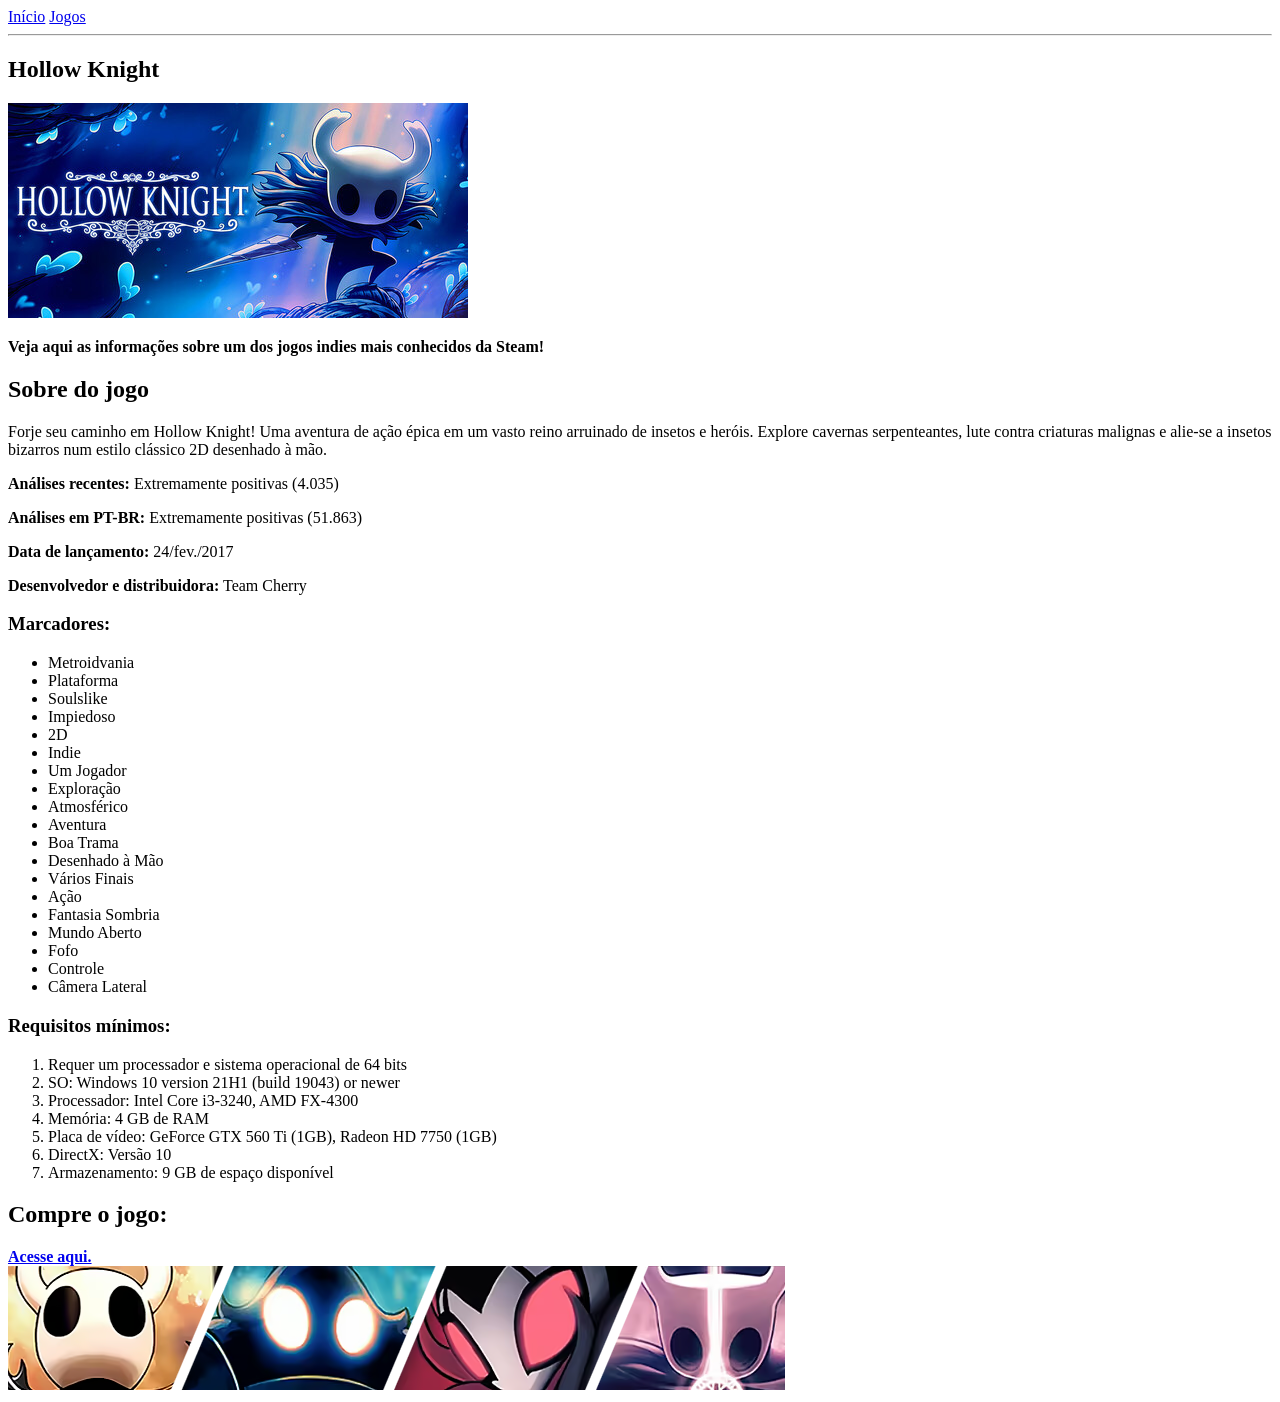
==== atividade-01/index.html @ a9bbcc0c "feat: atividade 01" ====
<!doctype html>
<html lang="pt-BR">
  <head>
    <meta charset="UTF-8" />
    <meta name="viewport" content="width=device-width, initial-scale=1.0" />

    <link rel="shortcut icon" href="hollow-icon.jpg" type="image/x-icon" />

    <title>Atividade 01</title>
  </head>
  <body>
    <!-- Uma barra de navegação -->
    <header>
      <a href="index.html">Início</a>
      <a href="jogos.html">Jogos</a>
    </header>

    <hr />

    <main>
      <!-- Seção Introdução -->
      <section>
        <h1>Hollow Knight</h1>

        <img
          src="hollow-knight.jpg"
          alt="Imagem do banner do jogo Hollow Knight"
        />

        <p>
          <strong
            >Veja aqui as informações sobre um dos jogos indies mais conhecidos
            da Steam!</strong
          >
        </p>
      </section>

      <!-- Seção Principal -->
      <section>
        <div>
          <h2>Sobre do jogo</h2>

          <p>
            Forje seu caminho em Hollow Knight! Uma aventura de ação épica em um
            vasto reino arruinado de insetos e heróis. Explore cavernas
            serpenteantes, lute contra criaturas malignas e alie-se a insetos
            bizarros num estilo clássico 2D desenhado à mão.
          </p>

          <p>
            <strong>Análises recentes:</strong> Extremamente positivas (4.035)
          </p>
          <p>
            <strong>Análises em PT-BR:</strong> Extremamente positivas (51.863)
          </p>

          <p><strong>Data de lançamento:</strong> 24/fev./2017</p>
          <p><strong>Desenvolvedor e distribuidora:</strong> Team Cherry</p>

          <h3>Marcadores:</h3>

          <ul>
            <li>Metroidvania</li>
            <li>Plataforma</li>
            <li>Soulslike</li>
            <li>Impiedoso</li>
            <li>2D</li>
            <li>Indie</li>
            <li>Um Jogador</li>
            <li>Exploração</li>
            <li>Atmosférico</li>
            <li>Aventura</li>
            <li>Boa Trama</li>
            <li>Desenhado à Mão</li>
            <li>Vários Finais</li>
            <li>Ação</li>
            <li>Fantasia Sombria</li>
            <li>Mundo Aberto</li>
            <li>Fofo</li>
            <li>Controle</li>
            <li>Câmera Lateral</li>
          </ul>

          <h3>Requisitos mínimos:</h3>

          <ol>
            <li>Requer um processador e sistema operacional de 64 bits</li>
            <li>SO: Windows 10 version 21H1 (build 19043) or newer</li>
            <li>Processador: Intel Core i3-3240, AMD FX-4300</li>
            <li>Memória: 4 GB de RAM</li>
            <li>
              Placa de vídeo: GeForce GTX 560 Ti (1GB), Radeon HD 7750 (1GB)
            </li>
            <li>DirectX: Versão 10</li>
            <li>Armazenamento: 9 GB de espaço disponível</li>
          </ol>
        </div>
      </section>

      <!-- Seção para baixar o jogo -->
      <section>
        <h2>Compre o jogo:</h2>

        <a
          href="https://store.steampowered.com/app/367520/Hollow_Knight/"
          target="_blank"
        >
          <strong>Acesse aqui.</strong>
          <br />
          <img
            src="hollow-banner.avif"
            alt="Imagem de quatro personagens do Hollow knight"
          />
        </a>
      </section>
    </main>
  </body>
</html>
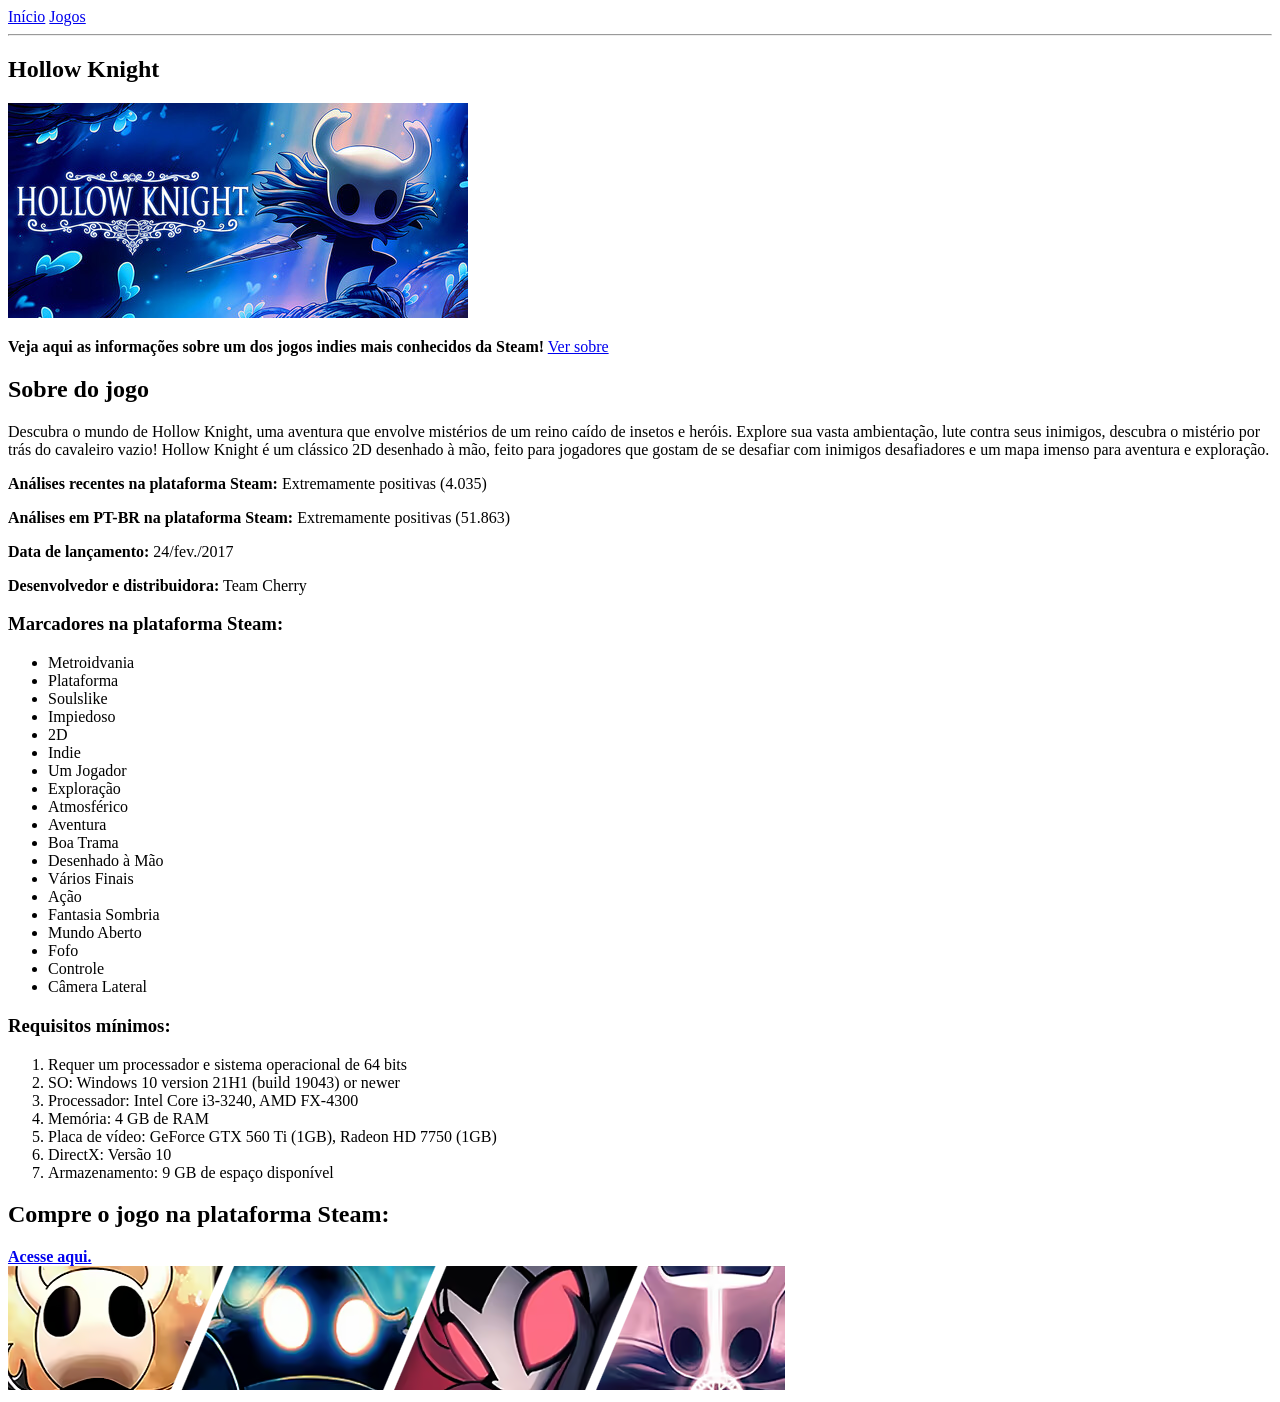
==== commit 4f2ee6ab: "fix: corrigindo alguns pontos da atividade" ====
--- a/atividade-01/index.html
+++ b/atividade-01/index.html
@@ -11,7 +11,7 @@
   <body>
     <!-- Uma barra de navegação -->
     <header>
-      <a href="index.html">Início</a>
+      <a href="#">Início</a>
       <a href="jogos.html">Jogos</a>
     </header>
 
@@ -32,32 +32,38 @@
             >Veja aqui as informações sobre um dos jogos indies mais conhecidos
             da Steam!</strong
           >
+
+          <a href="#principal">Ver sobre</a>
         </p>
       </section>
 
       <!-- Seção Principal -->
-      <section>
+      <section id="principal">
         <div>
           <h2>Sobre do jogo</h2>
 
           <p>
-            Forje seu caminho em Hollow Knight! Uma aventura de ação épica em um
-            vasto reino arruinado de insetos e heróis. Explore cavernas
-            serpenteantes, lute contra criaturas malignas e alie-se a insetos
-            bizarros num estilo clássico 2D desenhado à mão.
+            Descubra o mundo de Hollow Knight, uma aventura que envolve
+            mistérios de um reino caído de insetos e heróis. Explore sua vasta
+            ambientação, lute contra seus inimigos, descubra o mistério por trás
+            do cavaleiro vazio! Hollow Knight é um clássico 2D desenhado à mão,
+            feito para jogadores que gostam de se desafiar com inimigos
+            desafiadores e um mapa imenso para aventura e exploração.
           </p>
 
           <p>
-            <strong>Análises recentes:</strong> Extremamente positivas (4.035)
+            <strong>Análises recentes na plataforma Steam:</strong> Extremamente
+            positivas (4.035)
           </p>
           <p>
-            <strong>Análises em PT-BR:</strong> Extremamente positivas (51.863)
+            <strong>Análises em PT-BR na plataforma Steam:</strong> Extremamente
+            positivas (51.863)
           </p>
 
           <p><strong>Data de lançamento:</strong> 24/fev./2017</p>
           <p><strong>Desenvolvedor e distribuidora:</strong> Team Cherry</p>
 
-          <h3>Marcadores:</h3>
+          <h3>Marcadores na plataforma Steam:</h3>
 
           <ul>
             <li>Metroidvania</li>
@@ -99,7 +105,7 @@
 
       <!-- Seção para baixar o jogo -->
       <section>
-        <h2>Compre o jogo:</h2>
+        <h2>Compre o jogo na plataforma Steam:</h2>
 
         <a
           href="https://store.steampowered.com/app/367520/Hollow_Knight/"
